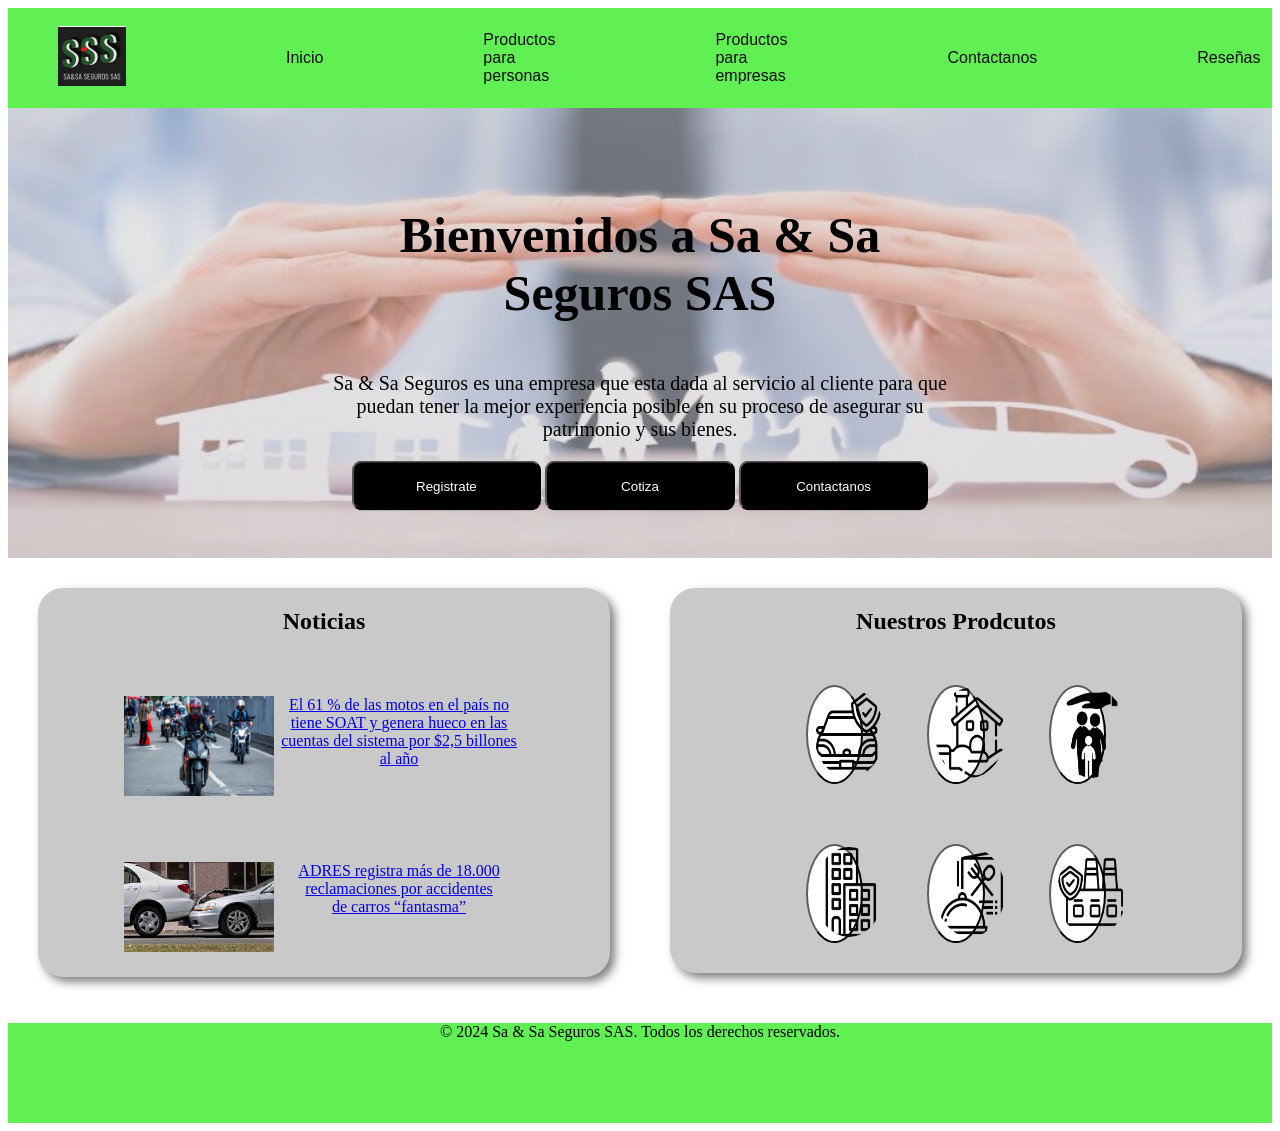
==== home.html @ 67b01733 "Incluimos Seccion Nuestros productos" ====
<!DOCTYPE html>
<html lang="en">
<head>
    <meta charset="UTF-8">
    <meta name="viewport" content="width=device-width, initial-scale=1.0">
    <title>Sa & Sa Seguros SAS</title>
    <link rel="stylesheet" href="css/styleHome.css">
    <script src="js/jquery-3.7.1.min.js"></script>
</head>

<body>
    <!-- Creamos el Header que es donde estara 
     la barra de navegacion, el logo y el Inicio de Sesion -->
    <header>
        <div id="menu">
            <nav>
                <ul>
                    <li><a href="#"><img src="Img/LOGO SA Y SA 1.PNG" alt="logo"></a></li>
                    <li><a href="#">Inicio</a></li>
                    <li><a href="#">Productos para personas</a></li>
                    <li><a href="#">Productos para empresas</a></li>
                    <li><a href="#">Contactanos</a></li>
                    <li><a href="#">Reseñas</a></li>
                    
                    <li><a href="#"><img src="Img/iconos/InicioSesion2.png" alt="InicioSesion" width="20" height="20" align="center">  Inicio Sesion</a></li>
                </ul>
            </nav>
        </div>
        
    </header>
    <section id="seccion1">
        <div id="idSection1">
           <section id="tittleCompany">
                <h1>Bienvenidos a Sa & Sa Seguros SAS</h1>
           </section>
           <section id="infoCompany">
                <p>Sa & Sa Seguros es una empresa que esta dada al servicio al cliente para que 
                    puedan tener la mejor experiencia posible en su proceso de asegurar su patrimonio
                    y sus bienes.
                </p>
           </section>
           <section id="botones">
                <button type="button" class="boton">Registrate</button>
                <button type="button" class="boton">Cotiza</button>
                <button type="button" class="boton">Contactanos</button>
           </section>
        </div>
    </section>
        
    <section>
        <div class="container-noticias">
            <div class="Noticias">
                <h2>Noticias</h2>
                <div class="seccionNoticias">
                    <p>
                        <img src="Img/Noti Moto.jpeg" alt="Noticia1" width="150" height="100" align="left">
                        <a href="https://www.fasecolda.com/sala-de-prensa/fasecolda-en-linea/noticias/noticias-2024/el-61-de-las-motos-en-el-pais-no-tiene-soat-y-genera-hueco-en-las-cuentas-del-sistema-por-25-billones-al-ano/">
                            El 61 % de las motos en el país no tiene SOAT y genera hueco en las cuentas del sistema por $2,5 billones al año
                       </a>                        
                    </p>
                </div>
                <div class="seccionNoticias">
                    <p>
                        <img src="Img/Automoviles.jpg" alt="Noticia2" width="150" height="90" align="Left">
                        <a href="https://www.wradio.com.co/2024/06/28/victimas-de-carros-fantasma-le-costaron-al-sistema-de-salud-89799-millones/">
                            ADRES registra más de 18.000 reclamaciones por accidentes <br> de carros “fantasma”
                       </a>                        
                    </p>
                </div>
            </div>
            <div class="Noticias">
                <h2>Nuestros Prodcutos</h2>     
                <div class="botones-top">
                    <button type="button" class="botonProductos"><img src="Img/iconos/automovil.png" alt="auto" height="90" width="70"></button>
                    <button type="button" class="botonProductos"><img src="Img/iconos/Hogar.png" alt="hogar" height="90" width="70"></button>
                    <button type="button" class="botonProductos"><img src="Img/iconos/Personas.png" alt="personas" height="90" width="70"></button>
                </div>
                <div class="botones-down">
                    <button type="button" class="botonProductos"><img src="Img/iconos/edificio.png" alt="property" height="90" width="70"></button>
                    <button type="button" class="botonProductos"><img src="Img/iconos/Restaurante.png" alt="Restaurante" height="90" width="70"></button>
                    <button type="button" class="botonProductos"><img src="Img/iconos/Pyme.png" alt="pyme" height="90" width="70"></button>
                </div>
            </div>
        </div>
    </section>
    <footer>
        <p>&copy; 2024 Sa & Sa Seguros SAS. Todos los derechos reservados.</p>
    </footer>

    
    <script src="js/script.js"></script>
</body>
</html>
---- css/styleHome.css ----
/* Alineamos el Header */
header {
    height: 100px; /* Establece una altura para el header */
    display: flex; /* Alinea el contenido del header */
    align-items: center; /* Centra verticalmente el contenido del header */
    background-color: #61F054;
}

header nav ul {
    list-style: none; /* Quita los puntos de la lista */
    font-family: 'Franklin Gothic Medium', 'Arial Narrow', Arial, sans-serif; 
    margin: 0;
    padding: 0;
    display: flex; /* Alinea los elementos en una fila */
    justify-content: center; /* Distribuye los elementos con un espacio significativo entre cada uno */
    width: 100%; /* Establece un ancho del 100% para que los elementos se distribuyan correctamente */
    height: 100%; /* Establece una altura del 100% para que los elementos se centren verticalmente */
    align-items: center; /* Centra verticalmente los elementos */
  }
  
  header nav ul li {
    margin-right: 110px; /* Agrega un margen derecho a cada elemento para aumentar el espacio entre ellos */
    margin-left: 50px;
  }
  
  header nav a {
    text-decoration: double; /* Quita la decoración del texto */
    color: #0a0a0a; /* Cambia el color del texto */
  }

  /*Alineamos la primera section del body*/

#seccion1 {
  height: 50vh;
  display: flex;
  align-items: center;
  position: relative;
  text-align: center;
  align-items: first baseline;
}

#seccion1::before {
  content: "";
  position: absolute;
  top: 0;
  left: 0;
  width: 100%;
  height: 100%;
  background-image: url("../Img/Seguro\ TR.jpg");
  background-size: 100% 100%;
  background-position: center;
  background-repeat: no-repeat;
  opacity: 0.6;  
}

#idSection1 {
  position: absolute;
  top: 50%;
  left: 50%;
  transform: translate(-50%, -50%);

}

#titlleCompany {
  width: 100%;
  height: 100%;
  position: relative;
  text-align: center;
  font-size: 50px;
  font-family: Verdana, Geneva, Tahoma, sans-serif;
  font-style: italic;
  
}

h1 {
  font-size: 50px;
}

#infoCompany {
  width: 100%;
  height: 50%;
  position: relative; 
  text-align: center;
  align-self: center;
  font-family: Cambria, Cochin, Georgia, Times, 'Times New Roman', serif;
  font-size: 20px;
}

#botones {
  width: 100%;
  height: 50%;
  position: relative;
  
}

.boton {
  background-color: black;
  color: white;
  border-radius: 10px;
  width: 150px;
  height: 50px;
  cursor: pointer;
}

.boton:hover {
  background-color: #555151;
}

/* Alineamos la segunda seccion de noticias y productos para ti */

.container-noticias {
  display: flex;
  text-align: center;
}

.Noticias {
  width: 100%;
  height: 100%;
  box-shadow: 5px 5px 10px rgba(0, 0, 0, 0.5);
  background-color: #cac9c9;
  border-radius: 25px;
  transition: background-color 0.5s;
  margin: 30px;
  text-align: center;
  align-items: center;
}

.Noticias:hover {
  background-color: #97f58f;
}

.seccionNoticias {
  display: inline-block;
  width: 70%;
  height: 100%;
  margin: 25px;
}

.boton-contenedor {
  display: flex;
  flex-wrap: wrap;
  flex-direction: column;
}

.botonProductos img {
  border-radius: 50%; /* le damos una curvatura a la imagen*/ 
  
}

.botonProductos {
  background-color: white;
  border-color: #0a0a0a;
  border-radius: 50%;
  margin: 30px; 
  width: 10%;
  cursor: pointer;
}

.botonProductos:hover {
  background-color: #61F054;
}

/* alineamos  el footer */

footer {
  background-color: #61F054;
  text-align: center;
  width: 100%;
  height: 100px;
}

/* En caso de ver pantallas menos resolucion*/
/* Estilos para pantallas pequeñas (menos de 768px de ancho) */
@media (max-width: 768px) {
  /* Aquí puedes agregar estilos para pantallas pequeñas */
  .boton {
    width: 20%; /* reducir el ancho de los botones */
  }
}

/* Estilos para pantallas medianas (entre 768px y 1024px de ancho) */
@media (min-width: 768px) and (max-width: 1024px) {
  /* Aquí puedes agregar estilos para pantallas medianas */
  .boton {
    width: 25%; /* ajustar el ancho de los botones */
  }
}

/* Estilos para pantallas grandes (más de 1024px de ancho) */
@media (min-width: 1024px) {
  /* Aquí puedes agregar estilos para pantallas grandes */
  .boton {
    width: 30%; /* aumentar el ancho de los botones */
  }
}
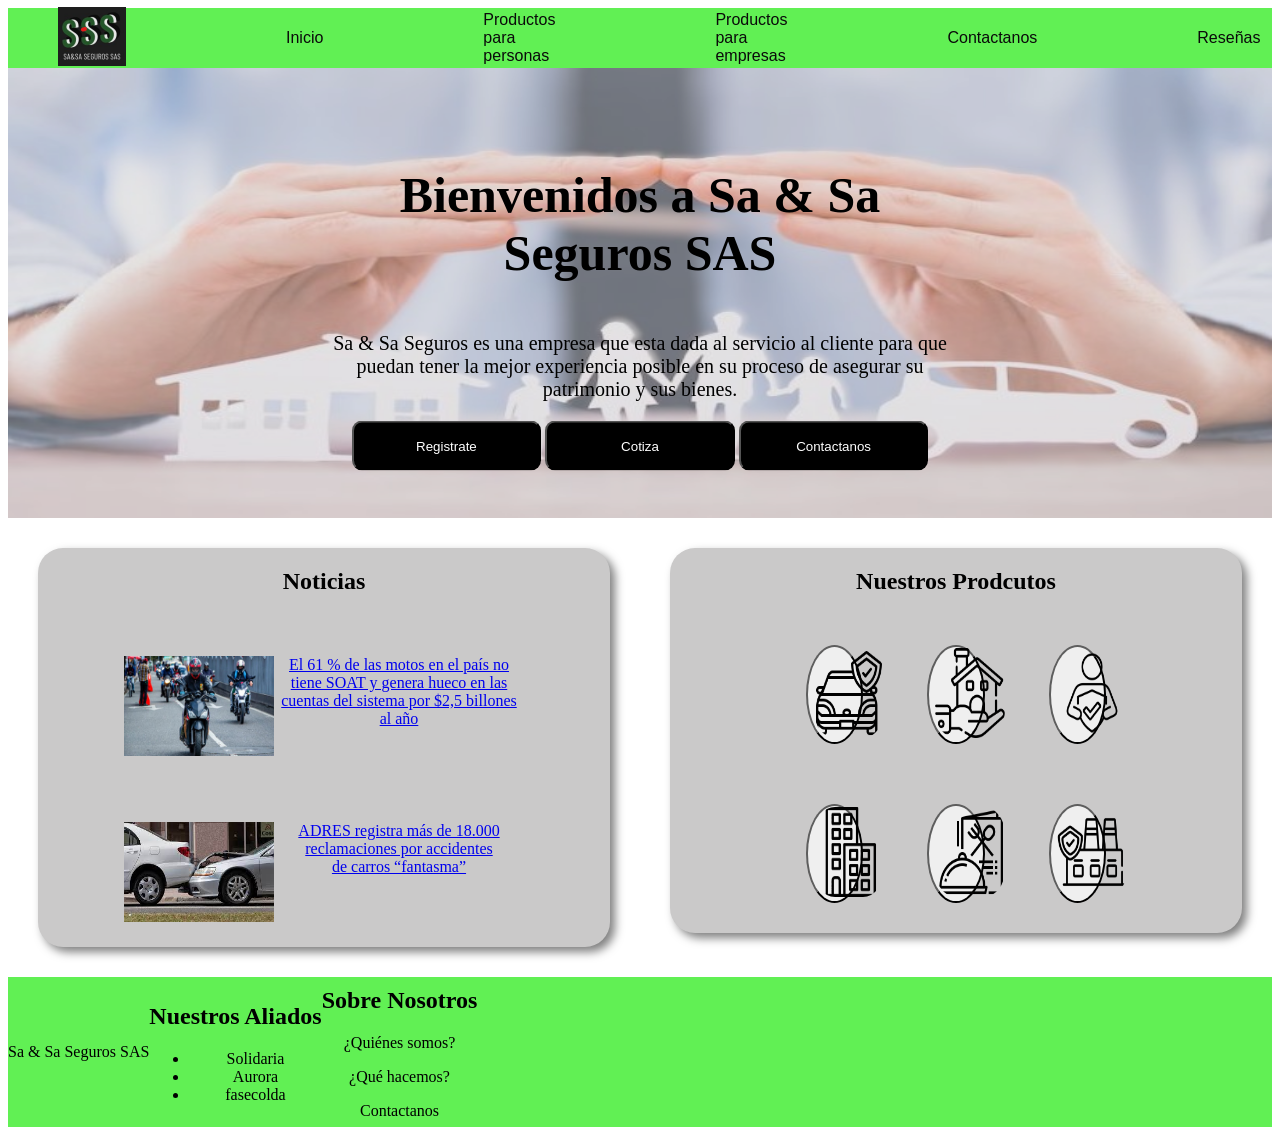
==== commit 5fb33c3e: "Se crean los elementos del footer" ====
--- a/home.html
+++ b/home.html
@@ -22,7 +22,7 @@
                     <li><a href="#">Contactanos</a></li>
                     <li><a href="#">Reseñas</a></li>
                     
-                    <li><a href="#"><img src="Img/iconos/InicioSesion2.png" alt="InicioSesion" width="20" height="20" align="center">  Inicio Sesion</a></li>
+                    <li><a href="#"><img src="Img/iconos/InicioSesion2.png" alt="InicioSesion" width="30" height="30"></a></li>
                 </ul>
             </nav>
         </div>
@@ -46,45 +46,65 @@
            </section>
         </div>
     </section>
-        
-    <section>
-        <div class="container-noticias">
-            <div class="Noticias">
-                <h2>Noticias</h2>
-                <div class="seccionNoticias">
-                    <p>
-                        <img src="Img/Noti Moto.jpeg" alt="Noticia1" width="150" height="100" align="left">
-                        <a href="https://www.fasecolda.com/sala-de-prensa/fasecolda-en-linea/noticias/noticias-2024/el-61-de-las-motos-en-el-pais-no-tiene-soat-y-genera-hueco-en-las-cuentas-del-sistema-por-25-billones-al-ano/">
-                            El 61 % de las motos en el país no tiene SOAT y genera hueco en las cuentas del sistema por $2,5 billones al año
-                       </a>                        
-                    </p>
+     <main>
+        <section>
+            <div class="container-noticias">
+                <div class="Noticias">
+                    <h2>Noticias</h2>
+                    <div class="seccionNoticias">
+                        <p>
+                            <img src="Img/Noti Moto.jpeg" alt="Noticia1" width="150" height="100" align="left">
+                            <a href="https://www.fasecolda.com/sala-de-prensa/fasecolda-en-linea/noticias/noticias-2024/el-61-de-las-motos-en-el-pais-no-tiene-soat-y-genera-hueco-en-las-cuentas-del-sistema-por-25-billones-al-ano/">
+                                El 61 % de las motos en el país no tiene SOAT y genera hueco en las cuentas del sistema por $2,5 billones al año
+                           </a>                        
+                        </p>
+                    </div>
+                    <div class="seccionNoticias">
+                        <p>
+                            <img src="Img/Automoviles.jpg" alt="Noticia2" width="150" height="100" align="Left">
+                            <a href="https://www.wradio.com.co/2024/06/28/victimas-de-carros-fantasma-le-costaron-al-sistema-de-salud-89799-millones/">
+                                ADRES registra más de 18.000 reclamaciones por accidentes <br> de carros “fantasma”
+                           </a>                        
+                        </p>
+                    </div>
                 </div>
-                <div class="seccionNoticias">
-                    <p>
-                        <img src="Img/Automoviles.jpg" alt="Noticia2" width="150" height="90" align="Left">
-                        <a href="https://www.wradio.com.co/2024/06/28/victimas-de-carros-fantasma-le-costaron-al-sistema-de-salud-89799-millones/">
-                            ADRES registra más de 18.000 reclamaciones por accidentes <br> de carros “fantasma”
-                       </a>                        
-                    </p>
+                <div class="Noticias">
+                    <h2>Nuestros Prodcutos</h2>     
+                    <div class="botones-top">
+                        <button type="button" class="botonProductos"><img src="Img/iconos/automovil.png" alt="auto" height="90" width="70"></button>
+                        <button type="button" class="botonProductos"><img src="Img/iconos/Hogar.png" alt="hogar" height="90" width="70"></button>
+                        <button type="button" class="botonProductos"><img src="Img/iconos/Personas.png" alt="personas" height="90" width="70"></button>
+                    </div>
+                    <div class="botones-down">
+                        <button type="button" class="botonProductos"><img src="Img/iconos/edificio.png" alt="property" height="90" width="70"></button>
+                        <button type="button" class="botonProductos"><img src="Img/iconos/Restaurante.png" alt="Restaurante" height="90" width="70"></button>
+                        <button type="button" class="botonProductos"><img src="Img/iconos/Pyme.png" alt="pyme" height="90" width="70"></button>
+                    </div>
                 </div>
             </div>
-            <div class="Noticias">
-                <h2>Nuestros Prodcutos</h2>     
-                <div class="botones-top">
-                    <button type="button" class="botonProductos"><img src="Img/iconos/automovil.png" alt="auto" height="90" width="70"></button>
-                    <button type="button" class="botonProductos"><img src="Img/iconos/Hogar.png" alt="hogar" height="90" width="70"></button>
-                    <button type="button" class="botonProductos"><img src="Img/iconos/Personas.png" alt="personas" height="90" width="70"></button>
-                </div>
-                <div class="botones-down">
-                    <button type="button" class="botonProductos"><img src="Img/iconos/edificio.png" alt="property" height="90" width="70"></button>
-                    <button type="button" class="botonProductos"><img src="Img/iconos/Restaurante.png" alt="Restaurante" height="90" width="70"></button>
-                    <button type="button" class="botonProductos"><img src="Img/iconos/Pyme.png" alt="pyme" height="90" width="70"></button>
-                </div>
+        </section>
+     </main>   
+    
+    <footer>
+        <div class="container-footer">
+            <div class="footer-left">
+                <p>Sa & Sa Seguros SAS</p>
+            </div>
+            <div class="footer-center">
+                <h2>Nuestros Aliados</h2>
+                <ul>
+                    <li>Solidaria</li>
+                    <li>Aurora</li>
+                    <li>fasecolda</li>
+                </ul>
+            </div>
+            <div class="footer-right">
+                <h2>Sobre Nosotros</h2>
+                <p>¿Quiénes somos?</p>
+                <p>¿Qué hacemos?</p>
+                <p>Contactanos</p>
             </div>
         </div>
-    </section>
-    <footer>
-        <p>&copy; 2024 Sa & Sa Seguros SAS. Todos los derechos reservados.</p>
     </footer>
 
     
--- a/css/styleHome.css
+++ b/css/styleHome.css
@@ -1,6 +1,7 @@
+
 /* Alineamos el Header */
 header {
-    height: 100px; /* Establece una altura para el header */
+    height: 60px; /* Establece una altura para el header */
     display: flex; /* Alinea el contenido del header */
     align-items: center; /* Centra verticalmente el contenido del header */
     background-color: #61F054;
@@ -21,6 +22,7 @@
   header nav ul li {
     margin-right: 110px; /* Agrega un margen derecho a cada elemento para aumentar el espacio entre ellos */
     margin-left: 50px;
+    align-items: center;
   }
   
   header nav a {
@@ -126,7 +128,7 @@
 }
 
 .Noticias:hover {
-  background-color: #97f58f;
+  background-color: #caf5c2;
 }
 
 .seccionNoticias {
@@ -143,12 +145,11 @@
 }
 
 .botonProductos img {
-  border-radius: 50%; /* le damos una curvatura a la imagen*/ 
+  border-radius: 30%; /* le damos una curvatura a la imagen*/ 
   
 }
 
 .botonProductos {
-  background-color: white;
   border-color: #0a0a0a;
   border-radius: 50%;
   margin: 30px; 
@@ -157,17 +158,45 @@
 }
 
 .botonProductos:hover {
+  background-color: #b3b0b0;
+}
+
+/* alineamos  el footer */
+
+.container-footer {
+  display: flex;
   background-color: #61F054;
-}
-
-/* alineamos  el footer */
-
-footer {
-  background-color: #61F054;
-  text-align: center;
-  width: 100%;
-  height: 100px;
-}
+  text-align: center;
+  width: 100%;
+  height: 150px;
+  text-align: center;
+  align-items: center;
+
+}
+
+
+
+
+
+
+
+
+
+
+
+
+
+
+
+
+
+
+
+
+
+
+
+
 
 /* En caso de ver pantallas menos resolucion*/
 /* Estilos para pantallas pequeñas (menos de 768px de ancho) */
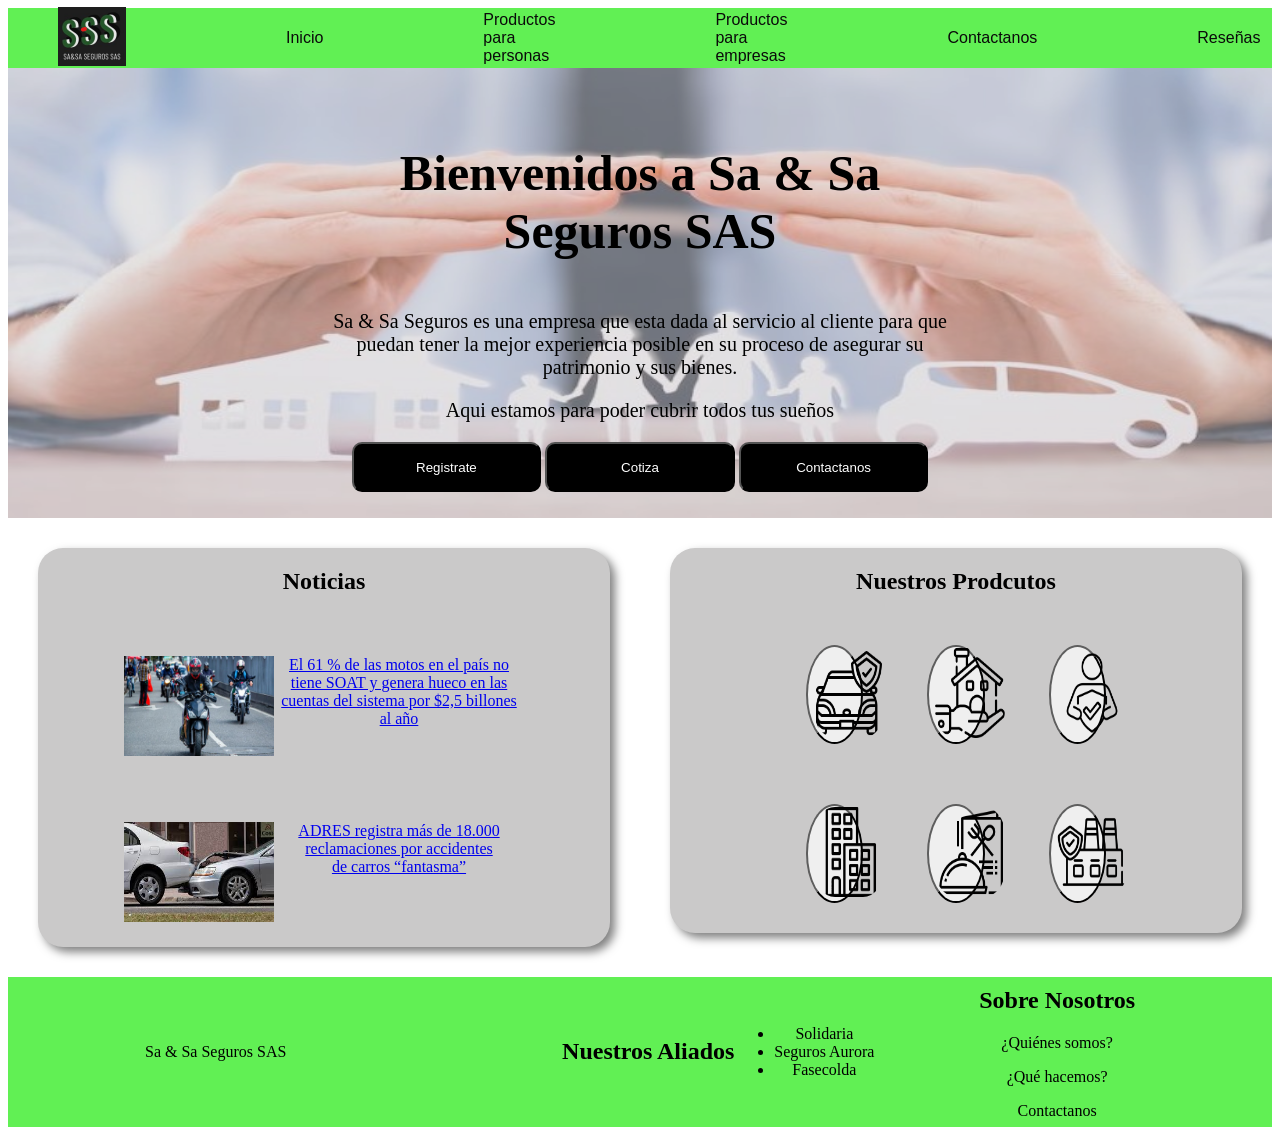
==== commit 136f9929: "Se centra cada bloque del footer" ====
--- a/home.html
+++ b/home.html
@@ -37,6 +37,9 @@
                 <p>Sa & Sa Seguros es una empresa que esta dada al servicio al cliente para que 
                     puedan tener la mejor experiencia posible en su proceso de asegurar su patrimonio
                     y sus bienes.
+                </p>
+                <p>
+                    Aqui estamos para poder cubrir todos tus sueños
                 </p>
            </section>
            <section id="botones">
@@ -92,11 +95,13 @@
             </div>
             <div class="footer-center">
                 <h2>Nuestros Aliados</h2>
-                <ul>
-                    <li>Solidaria</li>
-                    <li>Aurora</li>
-                    <li>fasecolda</li>
-                </ul>
+                <p>
+                    <ul>
+                        <li>Solidaria</li>
+                        <li>Seguros Aurora</li>
+                        <li>Fasecolda</li>
+                    </ul>
+                </p>
             </div>
             <div class="footer-right">
                 <h2>Sobre Nosotros</h2>
--- a/css/styleHome.css
+++ b/css/styleHome.css
@@ -171,8 +171,33 @@
   height: 150px;
   text-align: center;
   align-items: center;
-
-}
+  justify-content: center;
+}
+
+.footer-left {
+  display: flex;
+  width: 33%;
+  height: 100%;
+  align-items: center;
+}
+
+.footer-center {
+  display: flex;
+  width: 33%;
+  height: 100%;
+  align-items: center;
+}
+
+.footer-rigth {
+  display: flex;
+  width: 33%;
+  height: 100%;
+  align-items: center;
+}
+
+
+  
+
 
 
 
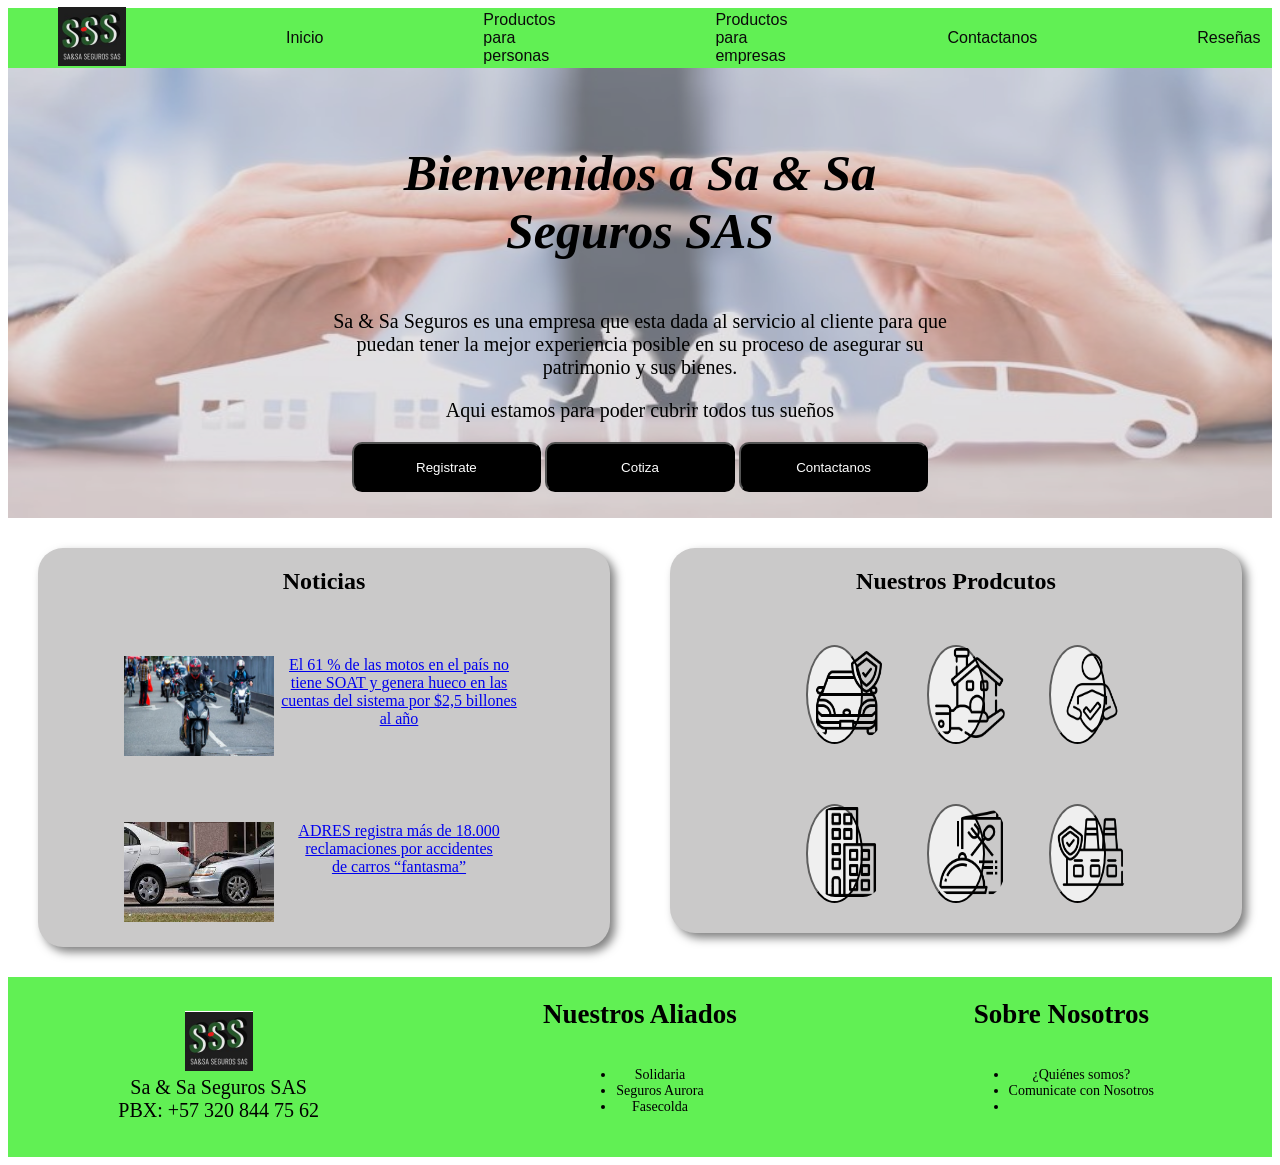
==== commit 3ac3acfb: "Se mejora la vista del footer en todas las ventanas" ====
--- a/home.html
+++ b/home.html
@@ -21,8 +21,7 @@
                     <li><a href="#">Productos para empresas</a></li>
                     <li><a href="#">Contactanos</a></li>
                     <li><a href="#">Reseñas</a></li>
-                    
-                    <li><a href="#"><img src="Img/iconos/InicioSesion2.png" alt="InicioSesion" width="30" height="30"></a></li>
+                    <li><a href="SignIn.html"><img src="Img/iconos/InicioSesion2.png" alt="InicioSesion" width="30" height="30"></a></li>
                 </ul>
             </nav>
         </div>
@@ -31,7 +30,7 @@
     <section id="seccion1">
         <div id="idSection1">
            <section id="tittleCompany">
-                <h1>Bienvenidos a Sa & Sa Seguros SAS</h1>
+                <h1><i>Bienvenidos a Sa & Sa Seguros SAS</i></h1>
            </section>
            <section id="infoCompany">
                 <p>Sa & Sa Seguros es una empresa que esta dada al servicio al cliente para que 
@@ -88,26 +87,41 @@
         </section>
      </main>   
     
-    <footer>
+     <footer>
         <div class="container-footer">
             <div class="footer-left">
-                <p>Sa & Sa Seguros SAS</p>
+                <p><img src="Img/LOGO SA Y SA 1.PNG" alt="Logo"><br>
+                Sa & Sa Seguros SAS <br>
+                PBX: +57 320 844 75 62</p>
             </div>
             <div class="footer-center">
-                <h2>Nuestros Aliados</h2>
-                <p>
-                    <ul>
-                        <li>Solidaria</li>
-                        <li>Seguros Aurora</li>
-                        <li>Fasecolda</li>
-                    </ul>
-                </p>
+                <div class="footer-center-tittle">
+                    <h2>Nuestros Aliados</h2>
+                </div>
+                <div class="footer-center-body">
+                    <p>
+                        <ul>
+                            <li>Solidaria</li>
+                            <li>Seguros Aurora</li>
+                            <li>Fasecolda</li>
+                        </ul>
+                    </p>
+                </div>
+                
             </div>
             <div class="footer-right">
-                <h2>Sobre Nosotros</h2>
-                <p>¿Quiénes somos?</p>
-                <p>¿Qué hacemos?</p>
-                <p>Contactanos</p>
+                <div class="footer-right-tittle">
+                    <h2>Sobre Nosotros</h2>
+                </div>
+                <div class="footer-right-body">
+                    <p>
+                        <ul>
+                            <li>¿Quiénes somos?</li>
+                            <li>Comunicate con Nosotros</li>
+                            <li></li>
+                        </ul>
+                    </p>
+                </div>
             </div>
         </div>
     </footer>
--- a/css/styleHome.css
+++ b/css/styleHome.css
@@ -108,6 +108,10 @@
   background-color: #555151;
 }
 
+body{
+  flex: 1;
+}
+
 /* Alineamos la segunda seccion de noticias y productos para ti */
 
 .container-noticias {
@@ -163,58 +167,53 @@
 
 /* alineamos  el footer */
 
+/*FOOTER*/
+
 .container-footer {
   display: flex;
   background-color: #61F054;
-  text-align: center;
-  width: 100%;
-  height: 150px;
-  text-align: center;
-  align-items: center;
+  justify-content: space-between;
+  text-align: center;
+  align-items: center;
+  width: 100%; 
+  height: 20vh; 
+}
+
+.footer-left {
+  display: flex;
+  flex: 1;
+  height: 100%;
+  align-items: center;
+  text-align: center;
   justify-content: center;
-}
-
-.footer-left {
-  display: flex;
-  width: 33%;
-  height: 100%;
-  align-items: center;
-}
-
-.footer-center {
-  display: flex;
-  width: 33%;
-  height: 100%;
-  align-items: center;
-}
-
-.footer-rigth {
-  display: flex;
-  width: 33%;
-  height: 100%;
-  align-items: center;
-}
-
-
-  
-
-
-
-
-
-
-
-
-
-
-
-
-
-
-
-
-
-
+  font-family: 'Franklin Gothic Medium';
+  font-size: 20px;
+  flex-direction: column;
+}
+
+.footer-center, .footer-right {
+  display: flex;
+  flex: 1;
+  height: 100%;
+  flex-direction: column; 
+  align-items: center;
+  text-align: center;
+}
+
+.footer-center-tittle{
+  font-size: 18px;
+}
+
+.footer-right-tittle{
+  font-size: 18px;
+}
+
+.footer-center-body, .footer-right-body {
+  font-size: 14px;
+  font-family:'Lucida Sans Unicode';
+}
+
+  
 
 
 
